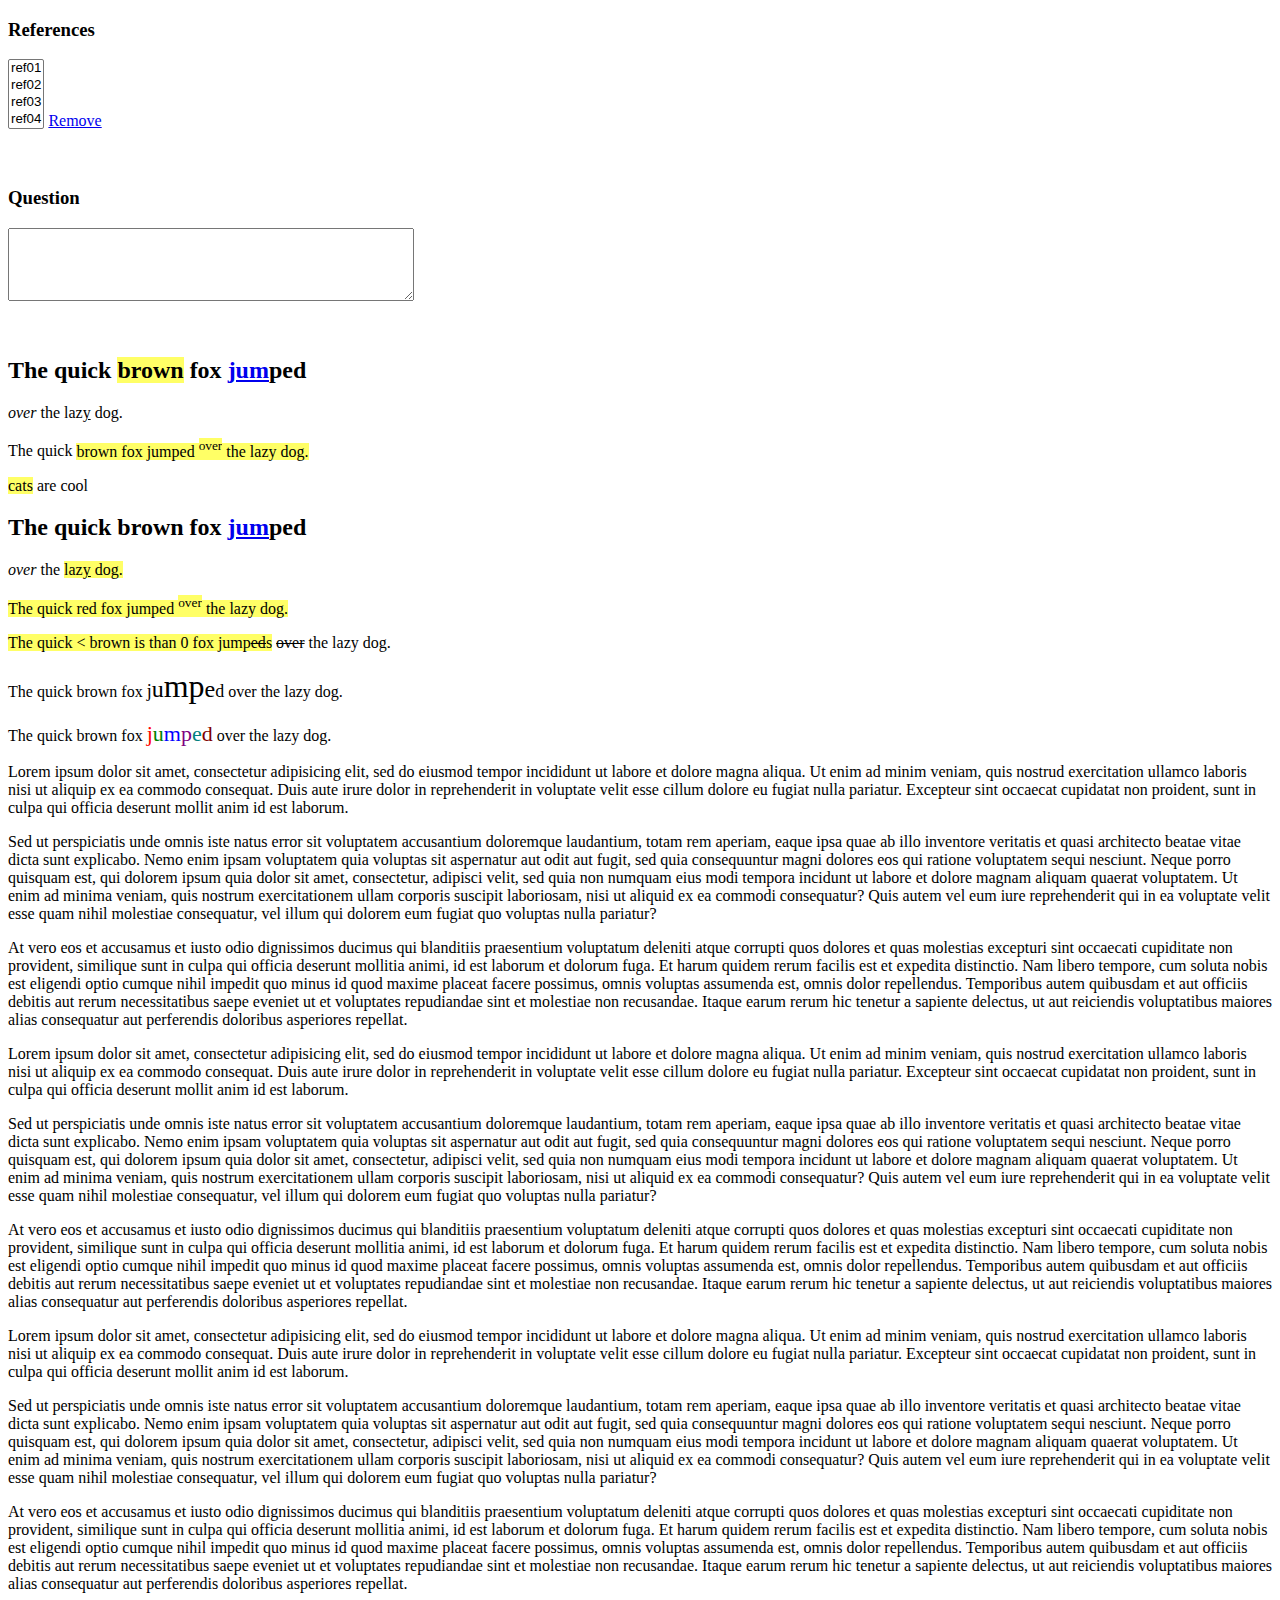
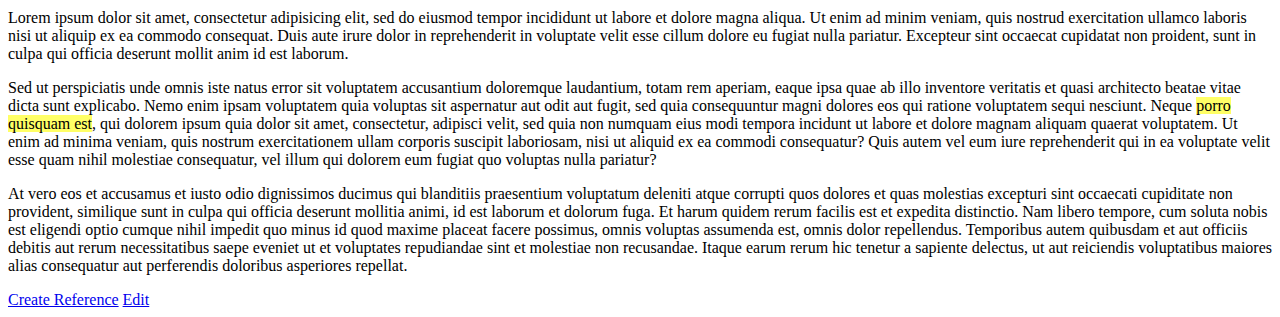
==== index10.html @ ebf99878 "More examples" ====
<!DOCTYPE html PUBLIC "-//W3C//DTD XHTML 1.0 Transitional//EN" "http://www.w3.org/TR/xhtml1/DTD/xhtml1-transitional.dtd">
  <html xmlns="http://www.w3.org/1999/xhtml">
  <head>
    <meta http-equiv="Content-Type" content="text/html; charset=UTF-8"></meta>
    <script type="text/javascript" src="./jquery-1.8.2.js"></script>
    <script type="text/javascript" src="./jquery.wysiwyg.js"></script>

    <link href="jquery.wysiwyg.css" rel="stylesheet"></link>
    <link href="http://twitter.github.com/bootstrap/assets/css/bootstrap.css" rel="stylesheet"></link>

  <style>
    .highlight1 {background-color: #ff6; color:inherit; text-decoration:inherit}
    .highlight2 {background-color: #aff; color:inherit; text-decoration:inherit}
    .highlight3 {background-color: #9f9; color:inherit; text-decoration:inherit}
    .highlight4 {background-color: #f99; color:inherit; text-decoration:inherit}
    .highlight5 {background-color: #f6f; color:inherit; text-decoration:inherit}
    .highlight6 {background-color: #800; color:inherit; text-decoration:inherit}
    .highlight7 {background-color: #0a0; color:inherit; text-decoration:inherit}
    .highlight8 {background-color: #860; color:inherit; text-decoration:inherit}
    .highlight9 {background-color: #049; color:inherit; text-decoration:inherit}
    .highlight10 {background-color: #909; color:inherit; text-decoration:inherit}
  </style>

  <script type="text/javascript">

    var references = [];
    var referencesCurrent = [];
    var referencesContent = [];
    var refCounter = 0;

    function stripHighlights() {
      references = [];
      referencesCurrent = [];
      referencesContent = [];
      $('.references').find('option').remove().end();
      $('span.highlight').contents().unwrap();
    }

    function removeRef(node, key) {
      $(node).contents().each(function(i, e) {
        switch (this.nodeType) {
          case 1:
            removeRef($(this),key);
          case 8:
            if (e.nodeValue != null && e.nodeValue == key) {
              $(this).remove();
            }
        }
      });
    }

    function addHighlights(node) {
      $(node).contents().each(function(i, e) {
        switch (this.nodeType) {
          case 1:
            addHighlights($(this));
          case 3:
            if (referencesCurrent.length > 0) {
              $(this).wrap('<span class="highlight highlight' + referencesCurrent.length + '" />');

              for (i=0;i<referencesCurrent.length;i++) {
                var key = referencesCurrent[i];
                var hasKey = false;
                for (i2=0;i2<referencesContent.length;i2++) {
                  var content = referencesContent[i2];
                  if (content[0] == key) {
                    var value = e.nodeValue;
                    if (value != null && value != 'null') content[1] += value;
                    hasKey = true;
                  }
                }
                if (hasKey == false) {
                  referencesContent.push([key, e.nodeValue]);
                }
              }
            }
          case 8:
            if (e.nodeValue != null && e.nodeValue.match(/(?:R|r)(?:E|e)(?:F|f)\d{1,2}/g) != null) {
              var ref = trim(e.nodeValue);

              var refNumber = eval(ref.match(/\d{1,2}/g)[0]);
              if (refNumber > refCounter) refCounter = refNumber;

              if ($.inArray(ref, referencesCurrent) >= 0) {
                for (var i=referencesCurrent.length-1; i>=0; i--) {
                    if (referencesCurrent[i] === ref) {
                        referencesCurrent.splice(i, 1);
                        break;
                    }
                }
              } else {
                references.push(ref);
                referencesCurrent.push(ref);
                $('.references')
                     .append($("<option></option>")
                     .attr("value",ref)
                     .text(ref));
                $(this).wrap('<a href="#' + ref + '" />');

              }
            }
        }
      });
    }

    function trim(value) {     
      return value.replace(/^s+/g,'').replace(/s+$/g,'')     
    }

    function getSelectedText(){ 
      if(window.getSelection){ 
        return window.getSelection().toString(); 
      } else if(document.getSelection){ 
        return document.getSelection(); 
      } else if(document.selection){ 
        return document.selection.createRange().text; 
      } 
    } 


    function getSelectionObject(){ 
      if(window.getSelection){ 
        return window.getSelection(); 
      } else if(document.getSelection){ 
        return document.getSelection(); 
      } else if(document.selection){ 
        return document.selection; 
      } 
    } 

    function pad(num, size) {
      var s = "0000000000" + num;
      return s.substr(s.length-size);
    }

    $(document).ready(function() {
      addHighlights($(".reference-content"));
      $(".btn-clear-hightlighting").click(function() {
        stripHighlights();
        addHighlights($(".reference-content"));
      });

      $(".btn-edit-content").click(function() {
        var html = $(".reference-content").html();

        //console.log("html: " + html);
        //console.log(".wysiwyg: " + $("textarea .wysiwyg").val(html));

        $('.wysiwyg').wysiwyg('setContent',html).wysiwyg("destroy");
        $('.wysiwyg').wysiwyg({ autoGrow: true, maxHeight: 600, formWidth: 800});

        
        $(".reference-content").hide();
        $(".wysiwyg-div").show();
      });

      $(".wysiwyg").wysiwyg();

      $(".btn-add-ref").click(function() {
        var selectedText = getSelectedText();
        console.log("selectedText: " + selectedText);

        refCounter++;
        var refCounterFormated = pad(refCounter, 2);

        if (window.getSelection) {
            // not IE case
            var selObj = window.getSelection();
            var selRange = selObj.getRangeAt(0);

            var startComment = document.createComment(" ref" + refCounterFormated);
            var endComment = document.createComment(" ref" + refCounterFormated);
            var documentFragment = selRange.extractContents();

            documentFragment.insertBefore(startComment,documentFragment.firstChild);

            documentFragment.appendChild(endComment);
            selRange.insertNode(documentFragment);

            selObj.removeAllRanges();
        } else if (document.selection && document.selection.createRange && document.selection.type != "None") {
            // IE case
            var range = document.selection.createRange();
            var selectedText = range.htmlText;
            var newText = '<!-- ref' + refCounterFormated + ' -->' + selectedText + '<!-- ref' + refCounterFormated + ' -->';
            document.selection.createRange().pasteHTML(newText);
        }

        referencesContent.push(["ref" + refCounterFormated, selectedText]);

        stripHighlights();
        addHighlights($(".reference-content"));
      });

      $(".references").click(function() {
        for (i2=0;i2<referencesContent.length;i2++) {
          var content = referencesContent[i2];
          if (content[0] == this.value) {
            $(".question").val(content[1]);
          }
        }
      });

      $(".btn-remove-ref").click(function() {
        var key = $(".references option:selected").val();
        removeRef($('.reference-content'), key);

        stripHighlights();
        addHighlights($(".reference-content"));
      });

    });
  </script>


  </head>
  <body>


  <div class="container">

    <div class="row-fluid">
        <div class="row-fluid">
          <div class="span6">
            <div class="alert alert-success" style="min-height: 150px;">
              <h3>References</h3>
              <select size="4" class="references" >
              </select>
              <a href="#remove" class="btn btn-remove-ref">Remove</a>
            </div>
          </div>
          <div class="span6">
            <div class="alert alert-info" style="min-height: 150px;">
              <h3>Question</h3>
              <textarea class="question" style="min-height: 67px; min-width: 400px;">
              </textarea>
            </div>
          </div>
        </div>
    </div>



  <div class="alert alert-warning">
    <div class="wysiwyg-div well" style="display: none; min-width: 800px; min-height: 500px;">
      <textarea class="wysiwyg" style="min-width: 800px; min-height: 500px;"></textarea>
    </div>
    <div class="reference-content well">


    <h2>The quick <!-- ref01 -->brown<!-- ref01 --> fox <a href="http://www.urbandictionary.com/define.php?term=jum">jum</a>ped</h2>
  <p><em>over</em> the laz<u>y</u> dog.</p>
  <p>The quick <!-- ref02 -->brown fox jumped <sup>over</sup> the lazy dog.</p>
  <p>cats<!-- ref02 --> are cool</p>
  <h2>The quick brown fox <a href="http://www.urbandictionary.com/define.php?term=jum">jum</a>ped</h2>
  <p><em>over</em> the <!-- ref03 -->laz<u>y</u> dog.</p>
  <p>The quick red fox <span style="background-color:blue">jumped</span> <sup>over</sup> the lazy dog.</p>
  <p>The quick < brown is than 0 fox jump<s>ed</s>s<!-- ref03 --> <s>over</s> the lazy dog.</p>
  <p>The quick brown fox <span style="font-size:large">j</span><span style="font-size:x-large">u</span><span style="font-size:xx-large">m</span><span style="font-size:xx-large">p</span><span style="font-size:x-large">e</span><span style="font-size:large">d</span> over the lazy dog.</p>
  <p>The quick brown fox <span style="font-size:22px"><span style="color:red">j</span><span style="color:green">u</span><span style="color:blue">m</span><span style="color:purple">p</span><span style="color:teal">e</span><span style="color:maroon">d</span></span> over the lazy dog.</p>

<p>Lorem ipsum dolor sit amet, consectetur adipisicing elit, sed do eiusmod tempor incididunt ut labore et dolore magna aliqua. Ut enim ad minim veniam, quis nostrud exercitation ullamco laboris nisi ut aliquip ex ea commodo consequat. Duis aute irure dolor in reprehenderit in voluptate velit esse cillum dolore eu fugiat nulla pariatur. Excepteur sint occaecat cupidatat non proident, sunt in culpa qui officia deserunt mollit anim id est laborum.</p>
<p>Sed ut perspiciatis unde omnis iste natus error sit voluptatem accusantium doloremque laudantium, totam rem aperiam, eaque ipsa quae ab illo inventore veritatis et quasi architecto beatae vitae dicta sunt explicabo. Nemo enim ipsam voluptatem quia voluptas sit aspernatur aut odit aut fugit, sed quia consequuntur magni dolores eos qui ratione voluptatem sequi nesciunt. Neque porro quisquam est, qui dolorem ipsum quia dolor sit amet, consectetur, adipisci velit, sed quia non numquam eius modi tempora incidunt ut labore et dolore magnam aliquam quaerat voluptatem. Ut enim ad minima veniam, quis nostrum exercitationem ullam corporis suscipit laboriosam, nisi ut aliquid ex ea commodi consequatur? Quis autem vel eum iure reprehenderit qui in ea voluptate velit esse quam nihil molestiae consequatur, vel illum qui dolorem eum fugiat quo voluptas nulla pariatur?</p>
<p>At vero eos et accusamus et iusto odio dignissimos ducimus qui blanditiis praesentium voluptatum deleniti atque corrupti quos dolores et quas molestias excepturi sint occaecati cupiditate non provident, similique sunt in culpa qui officia deserunt mollitia animi, id est laborum et dolorum fuga. Et harum quidem rerum facilis est et expedita distinctio. Nam libero tempore, cum soluta nobis est eligendi optio cumque nihil impedit quo minus id quod maxime placeat facere possimus, omnis voluptas assumenda est, omnis dolor repellendus. Temporibus autem quibusdam et aut officiis debitis aut rerum necessitatibus saepe eveniet ut et voluptates repudiandae sint et molestiae non recusandae. Itaque earum rerum hic tenetur a sapiente delectus, ut aut reiciendis voluptatibus maiores alias consequatur aut perferendis doloribus asperiores repellat.</p>
<p>Lorem ipsum dolor sit amet, consectetur adipisicing elit, sed do eiusmod tempor incididunt ut labore et dolore magna aliqua. Ut enim ad minim veniam, quis nostrud exercitation ullamco laboris nisi ut aliquip ex ea commodo consequat. Duis aute irure dolor in reprehenderit in voluptate velit esse cillum dolore eu fugiat nulla pariatur. Excepteur sint occaecat cupidatat non proident, sunt in culpa qui officia deserunt mollit anim id est laborum.</p>
<p>Sed ut perspiciatis unde omnis iste natus error sit voluptatem accusantium doloremque laudantium, totam rem aperiam, eaque ipsa quae ab illo inventore veritatis et quasi architecto beatae vitae dicta sunt explicabo. Nemo enim ipsam voluptatem quia voluptas sit aspernatur aut odit aut fugit, sed quia consequuntur magni dolores eos qui ratione voluptatem sequi nesciunt. Neque porro quisquam est, qui dolorem ipsum quia dolor sit amet, consectetur, adipisci velit, sed quia non numquam eius modi tempora incidunt ut labore et dolore magnam aliquam quaerat voluptatem. Ut enim ad minima veniam, quis nostrum exercitationem ullam corporis suscipit laboriosam, nisi ut aliquid ex ea commodi consequatur? Quis autem vel eum iure reprehenderit qui in ea voluptate velit esse quam nihil molestiae consequatur, vel illum qui dolorem eum fugiat quo voluptas nulla pariatur?</p>
<p>At vero eos et accusamus et iusto odio dignissimos ducimus qui blanditiis praesentium voluptatum deleniti atque corrupti quos dolores et quas molestias excepturi sint occaecati cupiditate non provident, similique sunt in culpa qui officia deserunt mollitia animi, id est laborum et dolorum fuga. Et harum quidem rerum facilis est et expedita distinctio. Nam libero tempore, cum soluta nobis est eligendi optio cumque nihil impedit quo minus id quod maxime placeat facere possimus, omnis voluptas assumenda est, omnis dolor repellendus. Temporibus autem quibusdam et aut officiis debitis aut rerum necessitatibus saepe eveniet ut et voluptates repudiandae sint et molestiae non recusandae. Itaque earum rerum hic tenetur a sapiente delectus, ut aut reiciendis voluptatibus maiores alias consequatur aut perferendis doloribus asperiores repellat.</p>
<p>Lorem ipsum dolor sit amet, consectetur adipisicing elit, sed do eiusmod tempor incididunt ut labore et dolore magna aliqua. Ut enim ad minim veniam, quis nostrud exercitation ullamco laboris nisi ut aliquip ex ea commodo consequat. Duis aute irure dolor in reprehenderit in voluptate velit esse cillum dolore eu fugiat nulla pariatur. Excepteur sint occaecat cupidatat non proident, sunt in culpa qui officia deserunt mollit anim id est laborum.</p>
<p>Sed ut perspiciatis unde omnis iste natus error sit voluptatem accusantium doloremque laudantium, totam rem aperiam, eaque ipsa quae ab illo inventore veritatis et quasi architecto beatae vitae dicta sunt explicabo. Nemo enim ipsam voluptatem quia voluptas sit aspernatur aut odit aut fugit, sed quia consequuntur magni dolores eos qui ratione voluptatem sequi nesciunt. Neque porro quisquam est, qui dolorem ipsum quia dolor sit amet, consectetur, adipisci velit, sed quia non numquam eius modi tempora incidunt ut labore et dolore magnam aliquam quaerat voluptatem. Ut enim ad minima veniam, quis nostrum exercitationem ullam corporis suscipit laboriosam, nisi ut aliquid ex ea commodi consequatur? Quis autem vel eum iure reprehenderit qui in ea voluptate velit esse quam nihil molestiae consequatur, vel illum qui dolorem eum fugiat quo voluptas nulla pariatur?</p>
<p>At vero eos et accusamus et iusto odio dignissimos ducimus qui blanditiis praesentium voluptatum deleniti atque corrupti quos dolores et quas molestias excepturi sint occaecati cupiditate non provident, similique sunt in culpa qui officia deserunt mollitia animi, id est laborum et dolorum fuga. Et harum quidem rerum facilis est et expedita distinctio. Nam libero tempore, cum soluta nobis est eligendi optio cumque nihil impedit quo minus id quod maxime placeat facere possimus, omnis voluptas assumenda est, omnis dolor repellendus. Temporibus autem quibusdam et aut officiis debitis aut rerum necessitatibus saepe eveniet ut et voluptates repudiandae sint et molestiae non recusandae. Itaque earum rerum hic tenetur a sapiente delectus, ut aut reiciendis voluptatibus maiores alias consequatur aut perferendis doloribus asperiores repellat.</p>
<p>Lorem ipsum dolor sit amet, consectetur adipisicing elit, sed do eiusmod tempor incididunt ut labore et dolore magna aliqua. Ut enim ad minim veniam, quis nostrud exercitation ullamco laboris nisi ut aliquip ex ea commodo consequat. Duis aute irure dolor in reprehenderit in voluptate velit esse cillum dolore eu fugiat nulla pariatur. Excepteur sint occaecat cupidatat non proident, sunt in culpa qui officia deserunt mollit anim id est laborum.</p>
<p>Sed ut perspiciatis unde omnis iste natus error sit voluptatem accusantium doloremque laudantium, totam rem aperiam, eaque ipsa quae ab illo inventore veritatis et quasi architecto beatae vitae dicta sunt explicabo. Nemo enim ipsam voluptatem quia voluptas sit aspernatur aut odit aut fugit, sed quia consequuntur magni dolores eos qui ratione voluptatem sequi nesciunt. Neque <!-- ref04 -->porro quisquam est<!-- ref04 -->, qui dolorem ipsum quia dolor sit amet, consectetur, adipisci velit, sed quia non numquam eius modi tempora incidunt ut labore et dolore magnam aliquam quaerat voluptatem. Ut enim ad minima veniam, quis nostrum exercitationem ullam corporis suscipit laboriosam, nisi ut aliquid ex ea commodi consequatur? Quis autem vel eum iure reprehenderit qui in ea voluptate velit esse quam nihil molestiae consequatur, vel illum qui dolorem eum fugiat quo voluptas nulla pariatur?</p>
<p>At vero eos et accusamus et iusto odio dignissimos ducimus qui blanditiis praesentium voluptatum deleniti atque corrupti quos dolores et quas molestias excepturi sint occaecati cupiditate non provident, similique sunt in culpa qui officia deserunt mollitia animi, id est laborum et dolorum fuga. Et harum quidem rerum facilis est et expedita distinctio. Nam libero tempore, cum soluta nobis est eligendi optio cumque nihil impedit quo minus id quod maxime placeat facere possimus, omnis voluptas assumenda est, omnis dolor repellendus. Temporibus autem quibusdam et aut officiis debitis aut rerum necessitatibus saepe eveniet ut et voluptates repudiandae sint et molestiae non recusandae. Itaque earum rerum hic tenetur a sapiente delectus, ut aut reiciendis voluptatibus maiores alias consequatur aut perferendis doloribus asperiores repellat.</p>

    </div>
  </div>
    <div class="actions">
      <a class="btn btn-primary btn-add-ref" href="#grab">Create Reference</a>
      <a class="btn btn-primary btn-edit-content" href="#edit">Edit</a>
    </div>

  </div>

  </body>
  </html>
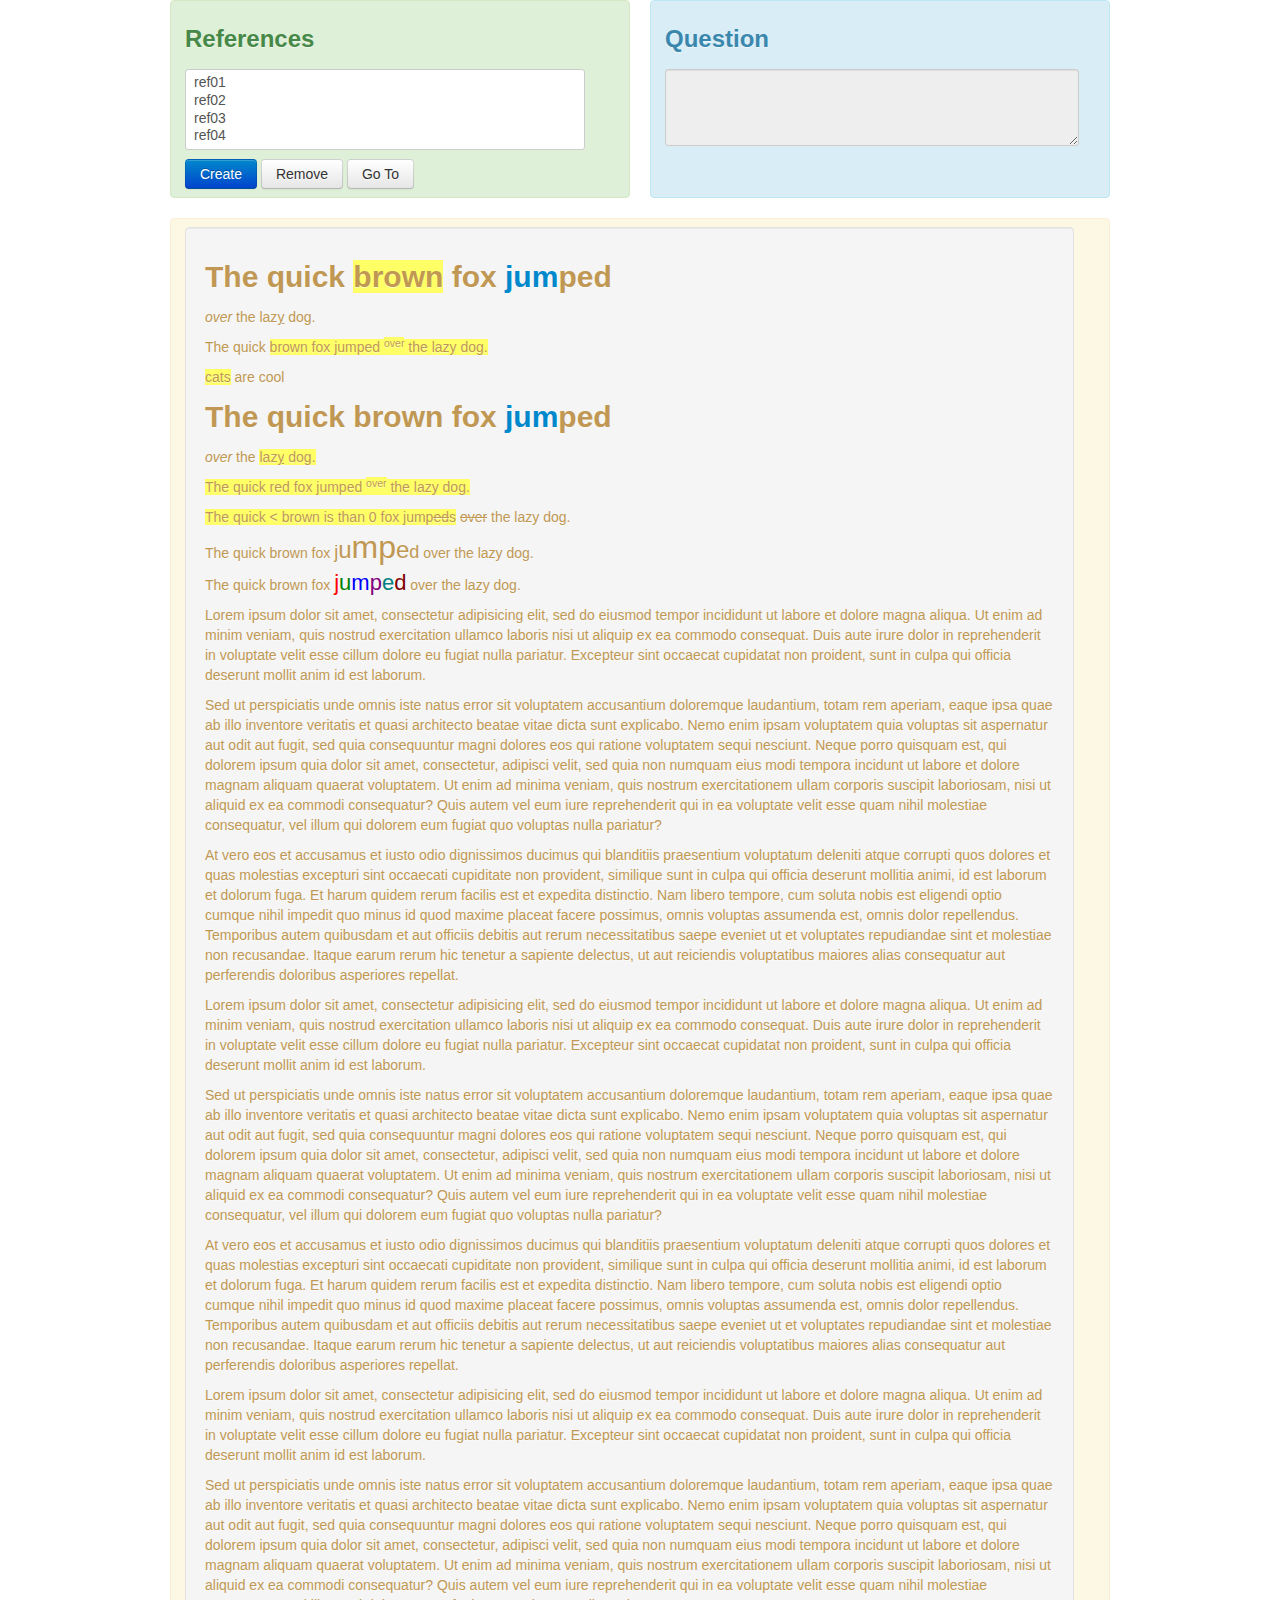
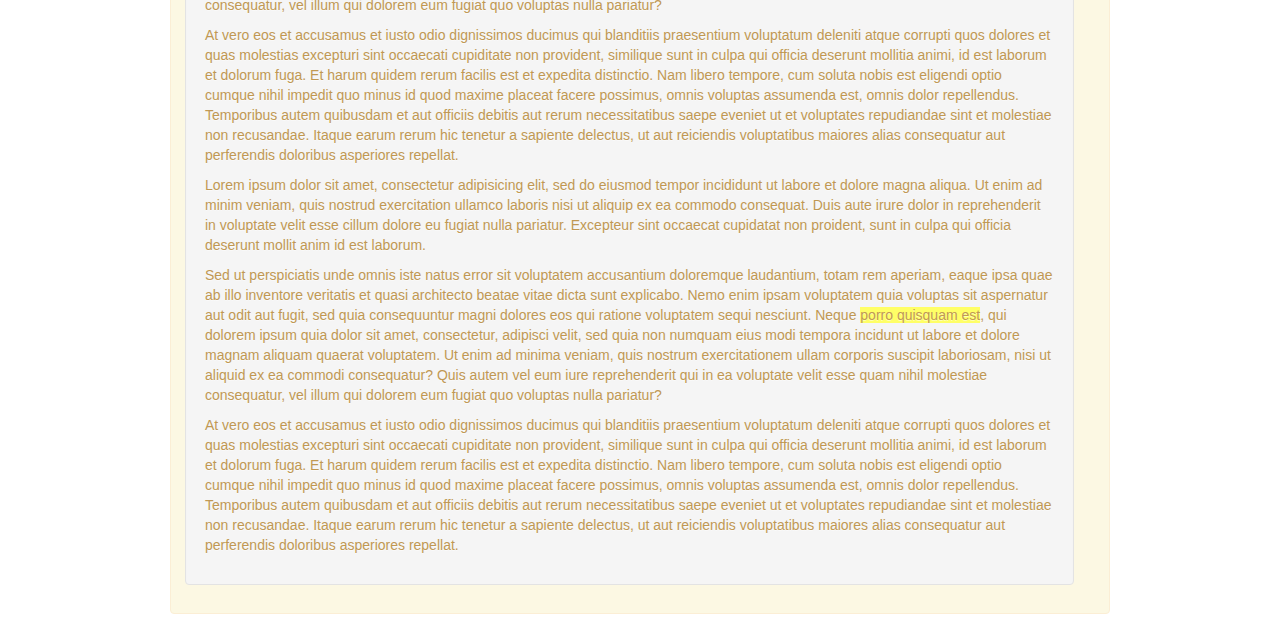
==== commit 522c180d: "added ref plugin from cloned characterpicker plugin" ====
--- a/index10.html
+++ b/index10.html
@@ -2,11 +2,16 @@
   <html xmlns="http://www.w3.org/1999/xhtml">
   <head>
     <meta http-equiv="Content-Type" content="text/html; charset=UTF-8"></meta>
+    <link href="assets/css/aloha.css" rel="stylesheet" type="text/css">
+    <link href="assets/css/bootstrap.css" rel="stylesheet"></link>
+
     <script type="text/javascript" src="./jquery-1.8.2.js"></script>
     <script type="text/javascript" src="./jquery.wysiwyg.js"></script>
 
-    <link href="jquery.wysiwyg.css" rel="stylesheet"></link>
-    <link href="http://twitter.github.com/bootstrap/assets/css/bootstrap.css" rel="stylesheet"></link>
+    <script src="assets/javascript/require.js"></script>
+    <script src="assets/javascript/jquery-1.7.2.js"></script>
+    <script src="assets/javascript/aloha.js" data-aloha-plugins="common/ui,common/format,common/highlighteditables,common/link,extra/ref"></script>
+
 
   <style>
     .highlight1 {background-color: #ff6; color:inherit; text-decoration:inherit}
@@ -56,10 +61,16 @@
             addHighlights($(this));
           case 3:
             if (referencesCurrent.length > 0) {
-              $(this).wrap('<span class="highlight highlight' + referencesCurrent.length + '" />');
-
+              var spanTitle = "";
               for (i=0;i<referencesCurrent.length;i++) {
-                var key = referencesCurrent[i];
+                if (spanTitle.length > 0) spanTitle += ",";
+                spanTitle += trim(referencesCurrent[i]);
+              }
+
+              $(this).wrap('<span class="highlight highlight' + referencesCurrent.length + '" title="' + spanTitle + '" />');
+
+              for (i=0;i<referencesCurrent.length;i++) {
+                var key = trim(referencesCurrent[i]);
                 var hasKey = false;
                 for (i2=0;i2<referencesContent.length;i2++) {
                   var content = referencesContent[i2];
@@ -95,7 +106,7 @@
                      .append($("<option></option>")
                      .attr("value",ref)
                      .text(ref));
-                $(this).wrap('<a href="#' + ref + '" />');
+                $(this).wrap('<a href="#' + ref.replace(/\s/g,"") + '" class="anchor-' + ref.replace(/\s/g,"") + '" />');
 
               }
             }
@@ -128,6 +139,19 @@
       } 
     } 
 
+    function gotoReference() {
+      var key = $(".references option:selected").val();
+      if (key != null && key.length > 0) {
+        var ref = trim(key);
+        var anchorTag = "anchor-" + ref.replace(/\s/g,"");
+        $(document.body).animate({
+            'scrollTop':   $('.' + anchorTag).offset().top
+        }, 1000);
+      } else {
+        $('.alert-error').html("You must first select a reference before you can go to it.").fadeIn().delay(2000).fadeOut('slow');
+      }
+    }
+
     function pad(num, size) {
       var s = "0000000000" + num;
       return s.substr(s.length-size);
@@ -140,56 +164,44 @@
         addHighlights($(".reference-content"));
       });
 
-      $(".btn-edit-content").click(function() {
-        var html = $(".reference-content").html();
-
-        //console.log("html: " + html);
-        //console.log(".wysiwyg: " + $("textarea .wysiwyg").val(html));
-
-        $('.wysiwyg').wysiwyg('setContent',html).wysiwyg("destroy");
-        $('.wysiwyg').wysiwyg({ autoGrow: true, maxHeight: 600, formWidth: 800});
-
-        
-        $(".reference-content").hide();
-        $(".wysiwyg-div").show();
-      });
-
-      $(".wysiwyg").wysiwyg();
-
       $(".btn-add-ref").click(function() {
         var selectedText = getSelectedText();
         console.log("selectedText: " + selectedText);
 
-        refCounter++;
-        var refCounterFormated = pad(refCounter, 2);
-
-        if (window.getSelection) {
-            // not IE case
-            var selObj = window.getSelection();
-            var selRange = selObj.getRangeAt(0);
-
-            var startComment = document.createComment(" ref" + refCounterFormated);
-            var endComment = document.createComment(" ref" + refCounterFormated);
-            var documentFragment = selRange.extractContents();
-
-            documentFragment.insertBefore(startComment,documentFragment.firstChild);
-
-            documentFragment.appendChild(endComment);
-            selRange.insertNode(documentFragment);
-
-            selObj.removeAllRanges();
-        } else if (document.selection && document.selection.createRange && document.selection.type != "None") {
-            // IE case
-            var range = document.selection.createRange();
-            var selectedText = range.htmlText;
-            var newText = '<!-- ref' + refCounterFormated + ' -->' + selectedText + '<!-- ref' + refCounterFormated + ' -->';
-            document.selection.createRange().pasteHTML(newText);
-        }
-
-        referencesContent.push(["ref" + refCounterFormated, selectedText]);
-
-        stripHighlights();
-        addHighlights($(".reference-content"));
+        if (selectedText != null && selectedText.length > 0) {
+          refCounter++;
+          var refCounterFormated = pad(refCounter, 2);
+
+          if (window.getSelection) {
+              // not IE case
+              var selObj = window.getSelection();
+              var selRange = selObj.getRangeAt(0);
+
+              var startComment = document.createComment(" ref" + refCounterFormated);
+              var endComment = document.createComment(" ref" + refCounterFormated);
+              var documentFragment = selRange.extractContents();
+
+              documentFragment.insertBefore(startComment,documentFragment.firstChild);
+
+              documentFragment.appendChild(endComment);
+              selRange.insertNode(documentFragment);
+
+              selObj.removeAllRanges();
+          } else if (document.selection && document.selection.createRange && document.selection.type != "None") {
+              // IE case
+              var range = document.selection.createRange();
+              var selectedText = range.htmlText;
+              var newText = '<!-- ref' + refCounterFormated + ' -->' + selectedText + '<!-- ref' + refCounterFormated + ' -->';
+              document.selection.createRange().pasteHTML(newText);
+          }
+
+          referencesContent.push(["ref" + refCounterFormated, selectedText]);
+
+          stripHighlights();
+          addHighlights($(".reference-content"));
+        } else {
+          $('.alert-error').html("You must first select text before you can create a reference.").fadeIn().delay(2000).fadeOut('slow');
+        }
       });
 
       $(".references").click(function() {
@@ -201,14 +213,30 @@
         }
       });
 
+      
+      $(".references").dblclick(function() {
+        gotoReference();
+      });
+
+      $(".btn-goto-ref").click(function() {
+        gotoReference();
+      });
+
       $(".btn-remove-ref").click(function() {
         var key = $(".references option:selected").val();
-        removeRef($('.reference-content'), key);
-
-        stripHighlights();
-        addHighlights($(".reference-content"));
-      });
-
+        if (key != null && key.length > 0) {
+          removeRef($('.reference-content'), key);
+          stripHighlights();
+          addHighlights($(".reference-content"));
+        } else {
+          $('.alert-error').html("You must first select a reference before you can remove it.").fadeIn().delay(2000).fadeOut('slow');
+        }
+      });
+
+    });
+
+    Aloha.ready( function() {
+      Aloha.jQuery('.reference-content').aloha();
     });
   </script>
 
@@ -216,23 +244,29 @@
   </head>
   <body>
 
-
   <div class="container">
+
+    <div class="alert alert-error" style="display: none;">
+    </div>
 
     <div class="row-fluid">
         <div class="row-fluid">
           <div class="span6">
-            <div class="alert alert-success" style="min-height: 150px;">
+            <div class="alert alert-success" style="min-height: 180px;">
               <h3>References</h3>
-              <select size="4" class="references" >
+              <select size="4" class="references" style="min-width: 400px;">
               </select>
-              <a href="#remove" class="btn btn-remove-ref">Remove</a>
+              <div>
+                <a href="#grab" class="btn btn-primary btn-add-ref">Create</a>
+                <a href="#remove" class="btn btn-remove-ref">Remove</a>
+                <a href="#goto" class="btn btn-goto-ref">Go To</a>
+              </div>
             </div>
           </div>
           <div class="span6">
-            <div class="alert alert-info" style="min-height: 150px;">
+            <div class="alert alert-info" style="min-height: 180px;">
               <h3>Question</h3>
-              <textarea class="question" style="min-height: 67px; min-width: 400px;">
+              <textarea class="question" style="min-height: 67px; min-width: 400px;" readonly="readonly">
               </textarea>
             </div>
           </div>
@@ -274,12 +308,8 @@
 
     </div>
   </div>
-    <div class="actions">
-      <a class="btn btn-primary btn-add-ref" href="#grab">Create Reference</a>
-      <a class="btn btn-primary btn-edit-content" href="#edit">Edit</a>
-    </div>
-
-  </div>
-
-  </body>
-  </html>+
+</div>
+
+</body>
+</html>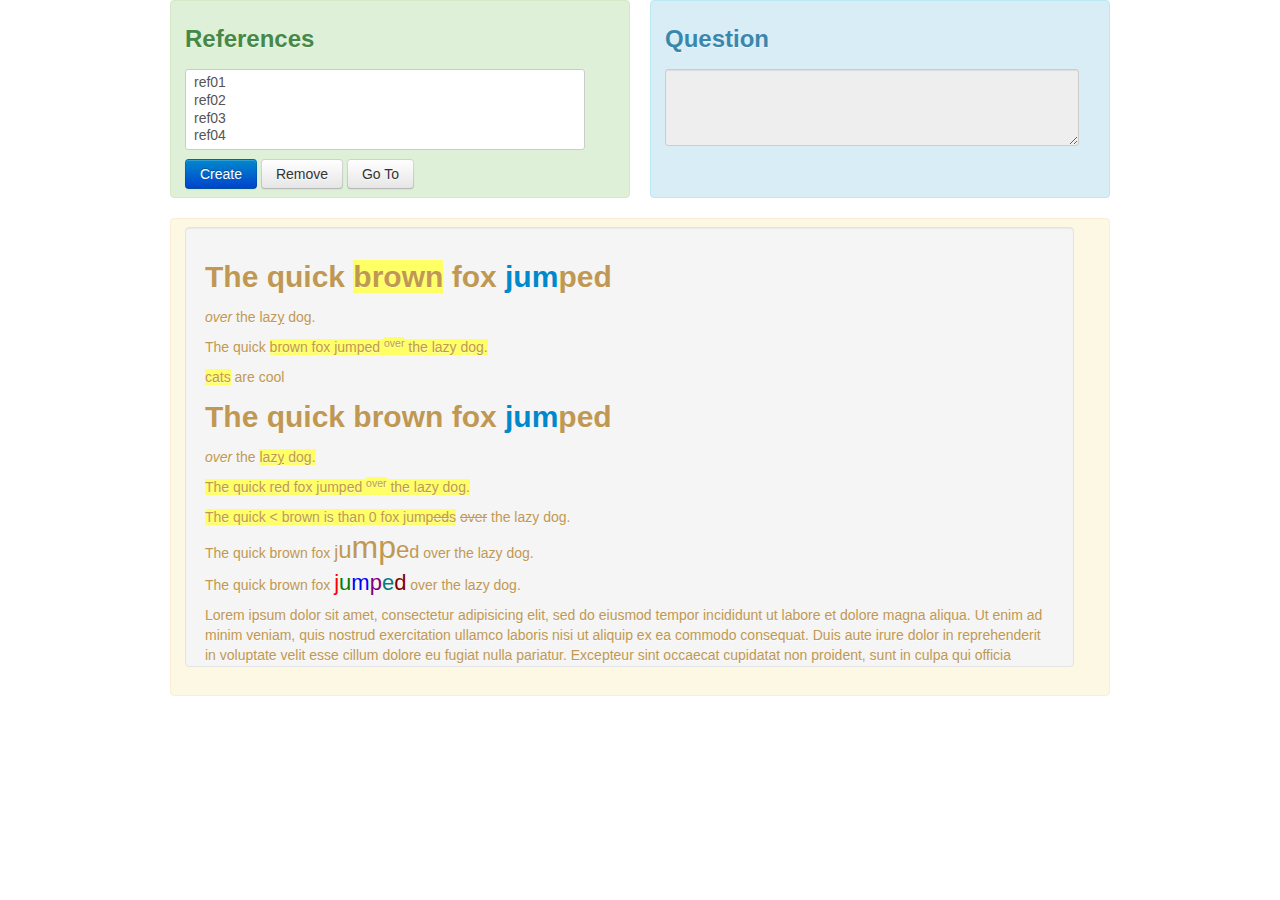
==== commit ee35e9cb: "more work on ui" ====
--- a/index10.html
+++ b/index10.html
@@ -10,6 +10,10 @@
 
     <script src="assets/javascript/require.js"></script>
     <script src="assets/javascript/jquery-1.7.2.js"></script>
+    <script src="assets/javascript/jquery.scrollTo-min.js"></script>
+    <script src="assets/javascript/bootstrap-contextmenu.js"></script>
+
+
     <script src="assets/javascript/aloha.js" data-aloha-plugins="common/ui,common/format,common/highlighteditables,common/link,extra/ref"></script>
 
 
@@ -24,7 +28,90 @@
     .highlight8 {background-color: #860; color:inherit; text-decoration:inherit}
     .highlight9 {background-color: #049; color:inherit; text-decoration:inherit}
     .highlight10 {background-color: #909; color:inherit; text-decoration:inherit}
+
+    .reference-content {height: 400px; overflow: auto;}
+    .context-menu {font-size: small;}
   </style>
+
+
+<script>
+  var Aloha = window.Aloha || ( window.Aloha = {} );
+
+  Aloha.settings = {
+    locale: 'en',
+    plugins: {
+      format: {
+        config: [  'b', 'i', 'p', 'sub', 'sup', 'del', 'title', 'h1', 'h2', 'h3', 'h4', 'h5', 'h6', 'pre', 'removeFormat' ],
+          editables : {
+          // no formatting allowed for title
+          '.reference-content'  : [ ]
+          }
+      },
+      link: {
+        editables : {
+          // No links in the title.
+          '.reference-content'  : [  ]
+          }
+      },      
+
+      list: {
+        editables : {
+          // No lists in the title.
+          '.reference-content'  : [  ]
+          }
+      },
+      abbr: {
+        editables : {
+          // No abbr in the title.
+          '.reference-content'  : [  ]
+          }
+      },
+      image: {
+        'fixedAspectRatio': true,
+        'maxWidth': 1024,
+        'minWidth': 10,
+        'maxHeight': 786,
+        'minHeight': 10,
+        'globalselector': '.global',
+        'ui': {
+          'oneTab': false
+        },
+        editables : {
+          // No images in the title.
+          '.reference-content'  : [  ]
+          }
+      }
+    },
+    sidebar: {
+      disabled: true
+    },
+    toolbar:  {
+      tabs: [
+          {
+              label: 'References',
+              components: [
+                  [ 'ref' ]
+              ]
+          }
+      ]
+    }
+  };
+
+
+</script>
+<script src="assets/javascript/aloha.js" data-aloha-plugins="common/ui,common/format,common/highlighteditables,common/link,extra/ref"></script>
+
+<!-- turn an element into editable Aloha continuous text -->
+<script type="text/javascript">
+Aloha.ready(function() {
+  Aloha.jQuery('.reference-content').aloha();
+});
+
+</script>
+
+
+
+
 
   <script type="text/javascript">
 
@@ -39,6 +126,10 @@
       referencesContent = [];
       $('.references').find('option').remove().end();
       $('span.highlight').contents().unwrap();
+    }
+
+    function addContextMenu() {
+      $('span.highlight').attr("data-toggle", "context");
     }
 
     function removeRef(node, key) {
@@ -67,7 +158,7 @@
                 spanTitle += trim(referencesCurrent[i]);
               }
 
-              $(this).wrap('<span class="highlight highlight' + referencesCurrent.length + '" title="' + spanTitle + '" />');
+              $(this).wrap('<span class="highlight highlight' + referencesCurrent.length + '" title="' + spanTitle + '" ref="' + spanTitle + '" data-target="#context-menu" />');
 
               for (i=0;i<referencesCurrent.length;i++) {
                 var key = trim(referencesCurrent[i]);
@@ -76,7 +167,13 @@
                   var content = referencesContent[i2];
                   if (content[0] == key) {
                     var value = e.nodeValue;
-                    if (value != null && value != 'null') content[1] += value;
+                    if (value != null && value != 'null') {
+                      if (content[1] != null && content[1] != 'null') {
+                        content[1] += value;
+                      } else {
+                        content[1] = value;
+                      }
+                    }
                     hasKey = true;
                   }
                 }
@@ -144,9 +241,10 @@
       if (key != null && key.length > 0) {
         var ref = trim(key);
         var anchorTag = "anchor-" + ref.replace(/\s/g,"");
-        $(document.body).animate({
-            'scrollTop':   $('.' + anchorTag).offset().top
-        }, 1000);
+        // $(document.body).animate({
+        //     'scrollTop': $('.' + anchorTag).offset().top
+        // }, 1000);
+        $(".reference-content").scrollTo($('.' + anchorTag), 800); 
       } else {
         $('.alert-error').html("You must first select a reference before you can go to it.").fadeIn().delay(2000).fadeOut('slow');
       }
@@ -157,14 +255,7 @@
       return s.substr(s.length-size);
     }
 
-    $(document).ready(function() {
-      addHighlights($(".reference-content"));
-      $(".btn-clear-hightlighting").click(function() {
-        stripHighlights();
-        addHighlights($(".reference-content"));
-      });
-
-      $(".btn-add-ref").click(function() {
+    function createReference() {
         var selectedText = getSelectedText();
         console.log("selectedText: " + selectedText);
 
@@ -199,9 +290,24 @@
 
           stripHighlights();
           addHighlights($(".reference-content"));
+          addContextMenu();
         } else {
           $('.alert-error').html("You must first select text before you can create a reference.").fadeIn().delay(2000).fadeOut('slow');
         }
+    }
+
+    $(document).ready(function() {
+      addHighlights($(".reference-content"));
+      addContextMenu();
+
+      $(".btn-clear-hightlighting").click(function() {
+        stripHighlights();
+        addHighlights($(".reference-content"));
+        addContextMenu();
+      });
+
+      $(".btn-add-ref").click(function() {
+        createReference();
       });
 
       $(".references").click(function() {
@@ -212,7 +318,6 @@
           }
         }
       });
-
       
       $(".references").dblclick(function() {
         gotoReference();
@@ -228,15 +333,24 @@
           removeRef($('.reference-content'), key);
           stripHighlights();
           addHighlights($(".reference-content"));
+          addContextMenu();
         } else {
           $('.alert-error').html("You must first select a reference before you can remove it.").fadeIn().delay(2000).fadeOut('slow');
         }
       });
 
-    });
-
-    Aloha.ready( function() {
-      Aloha.jQuery('.reference-content').aloha();
+      $(".remove-ref").click(function() {
+        var key = $(this).closest("span.highlight").attr("ref");
+        console.log("remove-ref: " + key);
+        if (key != null && key.length > 0) {
+          removeRef($('.reference-content'), key);
+          stripHighlights();
+          addHighlights($(".reference-content"));
+          addContextMenu();
+          $("div.context-menu").removeClass("open");
+        }
+        return false;
+      });
     });
   </script>
 
@@ -273,13 +387,18 @@
         </div>
     </div>
 
+    <div id="context-menu" class="context-menu">
+      <ul class="dropdown-menu" role="menu">
+        <li><a tabindex="-1" href="#remove-ref" class="remove-ref">Remove Reference</a></li>
+      </ul>
+    </div>
 
 
   <div class="alert alert-warning">
     <div class="wysiwyg-div well" style="display: none; min-width: 800px; min-height: 500px;">
       <textarea class="wysiwyg" style="min-width: 800px; min-height: 500px;"></textarea>
     </div>
-    <div class="reference-content well">
+    <div class="reference-content well" data-target="#context-menu">
 
 
     <h2>The quick <!-- ref01 -->brown<!-- ref01 --> fox <a href="http://www.urbandictionary.com/define.php?term=jum">jum</a>ped</h2>
@@ -303,7 +422,7 @@
 <p>Sed ut perspiciatis unde omnis iste natus error sit voluptatem accusantium doloremque laudantium, totam rem aperiam, eaque ipsa quae ab illo inventore veritatis et quasi architecto beatae vitae dicta sunt explicabo. Nemo enim ipsam voluptatem quia voluptas sit aspernatur aut odit aut fugit, sed quia consequuntur magni dolores eos qui ratione voluptatem sequi nesciunt. Neque porro quisquam est, qui dolorem ipsum quia dolor sit amet, consectetur, adipisci velit, sed quia non numquam eius modi tempora incidunt ut labore et dolore magnam aliquam quaerat voluptatem. Ut enim ad minima veniam, quis nostrum exercitationem ullam corporis suscipit laboriosam, nisi ut aliquid ex ea commodi consequatur? Quis autem vel eum iure reprehenderit qui in ea voluptate velit esse quam nihil molestiae consequatur, vel illum qui dolorem eum fugiat quo voluptas nulla pariatur?</p>
 <p>At vero eos et accusamus et iusto odio dignissimos ducimus qui blanditiis praesentium voluptatum deleniti atque corrupti quos dolores et quas molestias excepturi sint occaecati cupiditate non provident, similique sunt in culpa qui officia deserunt mollitia animi, id est laborum et dolorum fuga. Et harum quidem rerum facilis est et expedita distinctio. Nam libero tempore, cum soluta nobis est eligendi optio cumque nihil impedit quo minus id quod maxime placeat facere possimus, omnis voluptas assumenda est, omnis dolor repellendus. Temporibus autem quibusdam et aut officiis debitis aut rerum necessitatibus saepe eveniet ut et voluptates repudiandae sint et molestiae non recusandae. Itaque earum rerum hic tenetur a sapiente delectus, ut aut reiciendis voluptatibus maiores alias consequatur aut perferendis doloribus asperiores repellat.</p>
 <p>Lorem ipsum dolor sit amet, consectetur adipisicing elit, sed do eiusmod tempor incididunt ut labore et dolore magna aliqua. Ut enim ad minim veniam, quis nostrud exercitation ullamco laboris nisi ut aliquip ex ea commodo consequat. Duis aute irure dolor in reprehenderit in voluptate velit esse cillum dolore eu fugiat nulla pariatur. Excepteur sint occaecat cupidatat non proident, sunt in culpa qui officia deserunt mollit anim id est laborum.</p>
-<p>Sed ut perspiciatis unde omnis iste natus error sit voluptatem accusantium doloremque laudantium, totam rem aperiam, eaque ipsa quae ab illo inventore veritatis et quasi architecto beatae vitae dicta sunt explicabo. Nemo enim ipsam voluptatem quia voluptas sit aspernatur aut odit aut fugit, sed quia consequuntur magni dolores eos qui ratione voluptatem sequi nesciunt. Neque <!-- ref04 -->porro quisquam est<!-- ref04 -->, qui dolorem ipsum quia dolor sit amet, consectetur, adipisci velit, sed quia non numquam eius modi tempora incidunt ut labore et dolore magnam aliquam quaerat voluptatem. Ut enim ad minima veniam, quis nostrum exercitationem ullam corporis suscipit laboriosam, nisi ut aliquid ex ea commodi consequatur? Quis autem vel eum iure reprehenderit qui in ea voluptate velit esse quam nihil molestiae consequatur, vel illum qui dolorem eum fugiat quo voluptas nulla pariatur?</p>
+<p>Sed ut perspiciatis unde omnis iste natus error sit voluptatem accusantium doloremque laudantium, totam rem aperiam, eaque ipsa quae ab illo inventore veritatis et quasi architecto beatae vitae dicta sunt explicabo. Nemo enim ipsam voluptatem quia voluptas sit aspernatur aut odit aut fugit, sed quia consequuntur magni dolores eos qui ratione voluptatem sequi nesciunt. <span id="here">here</span> Neque <!-- ref04 -->porro quisquam est<!-- ref04 -->, qui dolorem ipsum quia dolor sit amet, consectetur, adipisci velit, sed quia non numquam eius modi tempora incidunt ut labore et dolore magnam aliquam quaerat voluptatem. Ut enim ad minima veniam, quis nostrum exercitationem ullam corporis suscipit laboriosam, nisi ut aliquid ex ea commodi consequatur? Quis autem vel eum iure reprehenderit qui in ea voluptate velit esse quam nihil molestiae consequatur, vel illum qui dolorem eum fugiat quo voluptas nulla pariatur?</p>
 <p>At vero eos et accusamus et iusto odio dignissimos ducimus qui blanditiis praesentium voluptatum deleniti atque corrupti quos dolores et quas molestias excepturi sint occaecati cupiditate non provident, similique sunt in culpa qui officia deserunt mollitia animi, id est laborum et dolorum fuga. Et harum quidem rerum facilis est et expedita distinctio. Nam libero tempore, cum soluta nobis est eligendi optio cumque nihil impedit quo minus id quod maxime placeat facere possimus, omnis voluptas assumenda est, omnis dolor repellendus. Temporibus autem quibusdam et aut officiis debitis aut rerum necessitatibus saepe eveniet ut et voluptates repudiandae sint et molestiae non recusandae. Itaque earum rerum hic tenetur a sapiente delectus, ut aut reiciendis voluptatibus maiores alias consequatur aut perferendis doloribus asperiores repellat.</p>
 
     </div>
